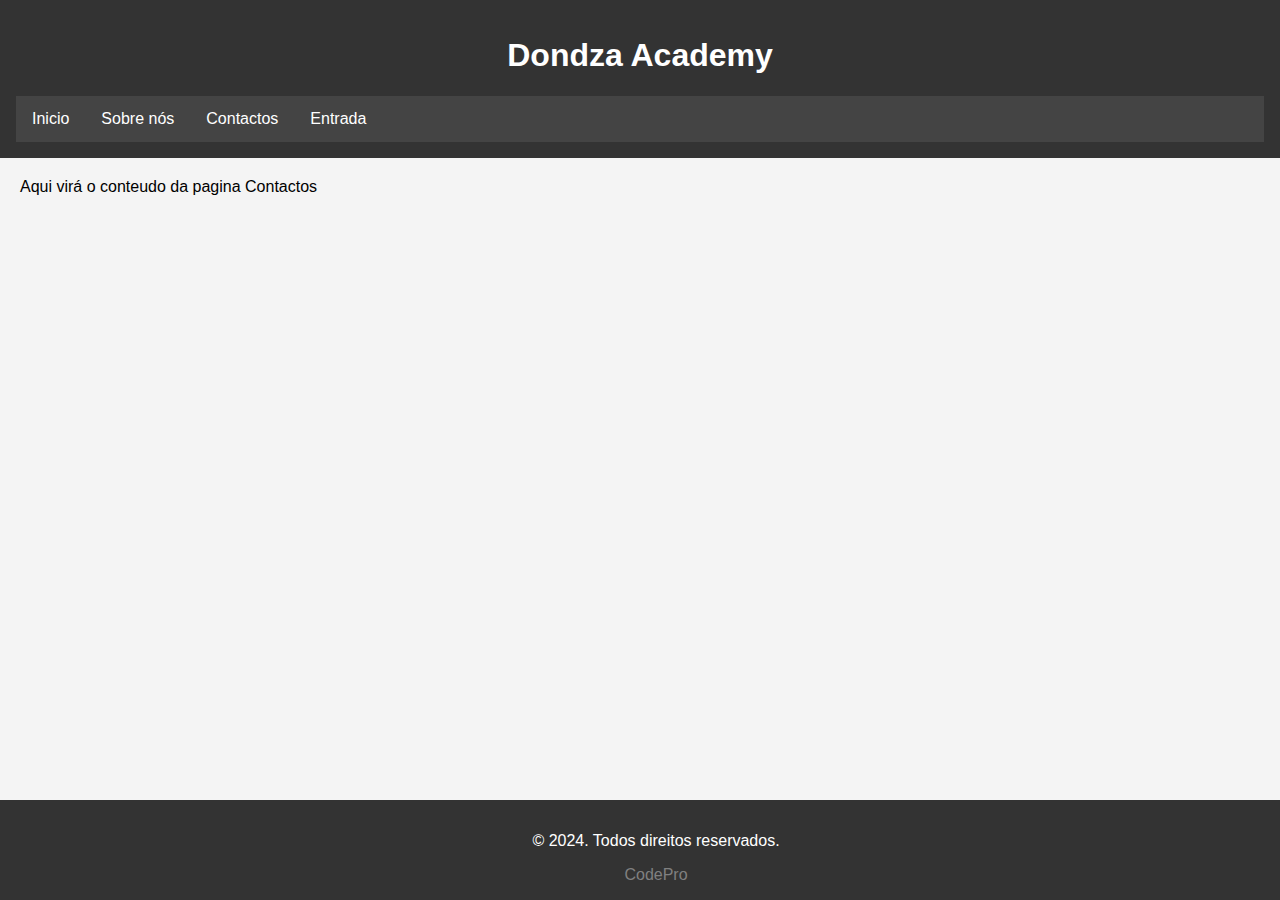
==== contactos.html @ 75c49a97 "Initial commit" ====
<!DOCTYPE html>
<html lang="pt">
<head>
    <meta charset="UTF-8">
    <meta name="viewport" content="width=device-width, initial-scale=1.0">
    <link rel="stylesheet" href="assets/css/styles.css">
    <title> Contactos - Dondza Academy</title>
</head>
<body>
    <!-- Esta tag serve para definir o cabecalho-->
    <header>
        <h1>Dondza Academy</h1>
        <!-- A tag nav serve para criar menus de navegacao -->
        <nav>
            <ul>
                <li> <a href="index.html"> Inicio</a></li>
                <li> <a href="sobre-nos.html"> Sobre nós</a></li>
                <li> <a href="contactos.html"> Contactos</a></li>
                <li> <a href="login.html"> Entrada </a></li>
            </ul>
        </nav>
    </header>

    <!-- Esta tag serve para dividir as seccoes -->
    <section>
        Aqui virá o conteudo da pagina Contactos
    </section>

    <!-- Esta tag serve para definir o rodapé -->
    <footer>
        <p>&copy; 2024. Todos direitos reservados.</p>
        <a href="https://codeprogroup.com" target="_blank"> CodePro</a>
    </footer>

</body>

</html>
---- assets/css/styles.css ----
body{
    font-family: Arial, Helvetica, sans-serif;
    margin: 0;
    padding: 0;
    background-color: #f4f4f4;
}

header {
    background-color: #333333;
    color: white;
    text-align: center;
    padding: 1em;
}

nav {
    background-color: #444444;
    overflow: hidden;
}

nav a {
    float: left;
    display: block;
    color: white;
    text-align: center;
    padding: 14px 16px;
    text-decoration: none;
}

nav ul {
    list-style-type: none;
    margin: 0;
    padding: 0;
}

nav ul li {
    display: inline;
    margin-right: 10px;
}

footer {
    background-color: #333333;
    color: white;
    text-align: center;
    padding: 1em;
    position: fixed;
    bottom: 0;
    width: 100%;
}

footer a {
    text-decoration: none;
    color: gray;
}

section{
    padding: 20px;
}

.login-container{
    text-align: center;
    padding: 20px;
}

form{
    max-width: 400px;
    margin: auto;
    background-color: white;
    padding: 20px;
    border-radius: 8px;
    box-shadow: 0 0 10px rgba(0, 0, 0, 0.1);
}

input {
    width: 100%;
    padding: 10px;
    margin-bottom: 16px;
    box-sizing: border-box;
    border: 1px solid #ccc;
    border-radius: 4px;
}

button {
    background-color: #333;
    color: white;
    padding: 10px;
    border: none;
    border-radius: 4px;
    cursor: pointer;
}

button:hover{
    background-color: #555;
}
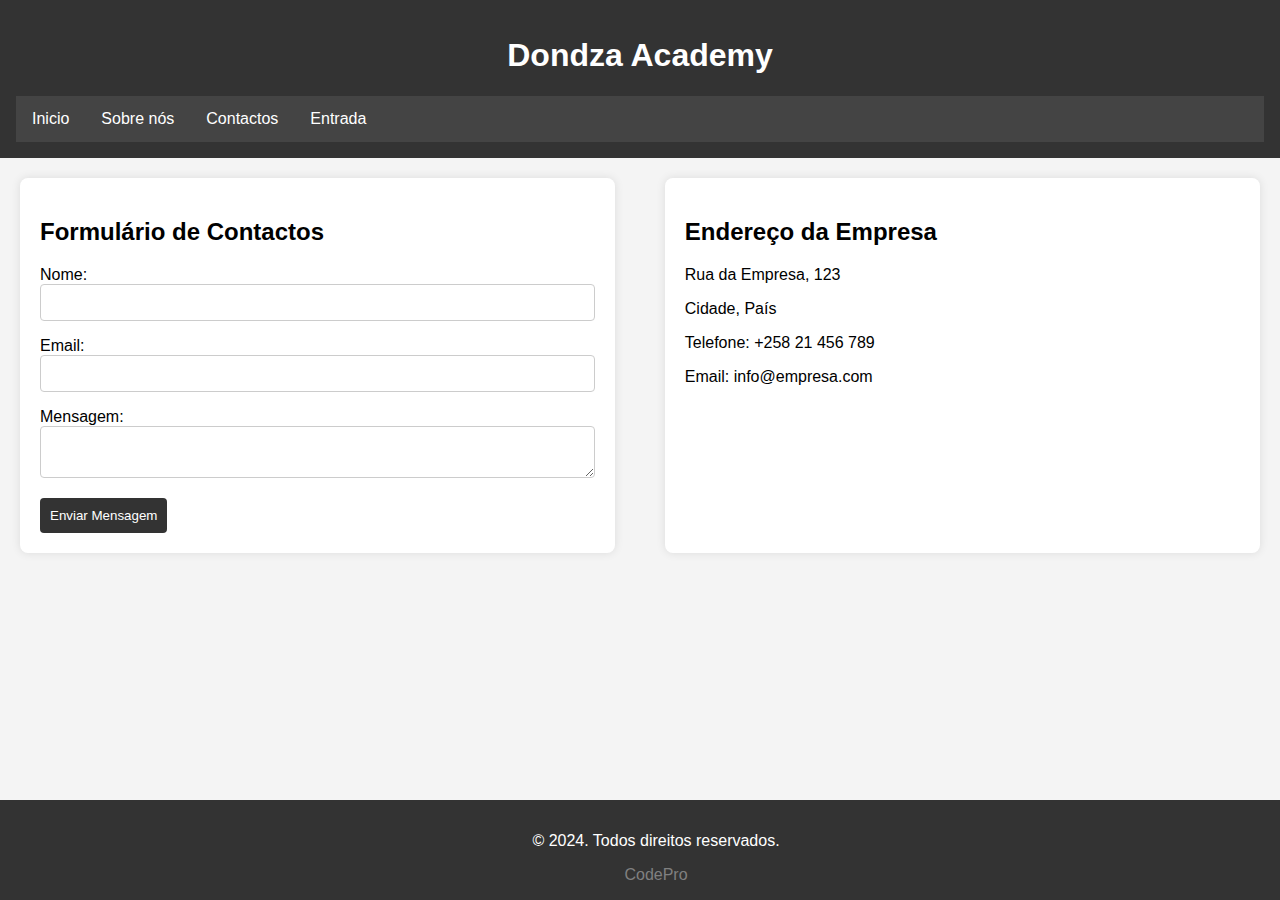
==== commit e51664b5: "feat: pagina de contactos" ====
--- a/contactos.html
+++ b/contactos.html
@@ -22,8 +22,40 @@
     </header>
 
     <!-- Esta tag serve para dividir as seccoes -->
-    <section>
-        Aqui virá o conteudo da pagina Contactos
+    <section class="contactos-container">
+        <!-- FOrmulario de contactos-->
+        <div class="form-container">
+            <h2>Formulário de Contactos</h2>
+            <div>
+                <label for="nome"> Nome:</label>
+                <input type="text" id="nome" name="nome">
+            </div>
+
+            <div>
+                <label for="email">Email:</label>
+                <input type="email" id="email" name="email">
+            </div>
+
+            <div>
+                <label for="mensagem">Mensagem:</label>
+                <textarea id="mensagem" name="mensagem"></textarea>
+            </div>
+
+            <div>
+                <button type="submit"> Enviar Mensagem</button>
+            </div>
+        </div>
+
+        <!--- Detalhes de contacto-->
+        <div class="address-container">
+            <h2>Endereço da Empresa</h2>
+            <p>Rua da Empresa, 123</p>
+            <p>Cidade, País</p>
+
+            <p>Telefone: +258 21 456 789</p>
+
+            <p>Email: info@empresa.com</p>
+        </div>
     </section>
 
     <!-- Esta tag serve para definir o rodapé -->
--- a/assets/css/styles.css
+++ b/assets/css/styles.css
@@ -70,7 +70,7 @@
     box-shadow: 0 0 10px rgba(0, 0, 0, 0.1);
 }
 
-input {
+input, textarea {
     width: 100%;
     padding: 10px;
     margin-bottom: 16px;
@@ -90,4 +90,18 @@
 
 button:hover{
     background-color: #555;
+}
+
+.form-container, .address-container {
+    width: 48%;
+    padding: 20px;
+    box-sizing: border-box;
+    background-color: white;
+    box-shadow: 0 0 10px rgba(0, 0, 0, 0.1);
+    border-radius: 8px;
+}
+
+.contactos-container {
+    display: flex;
+    justify-content: space-between;
 }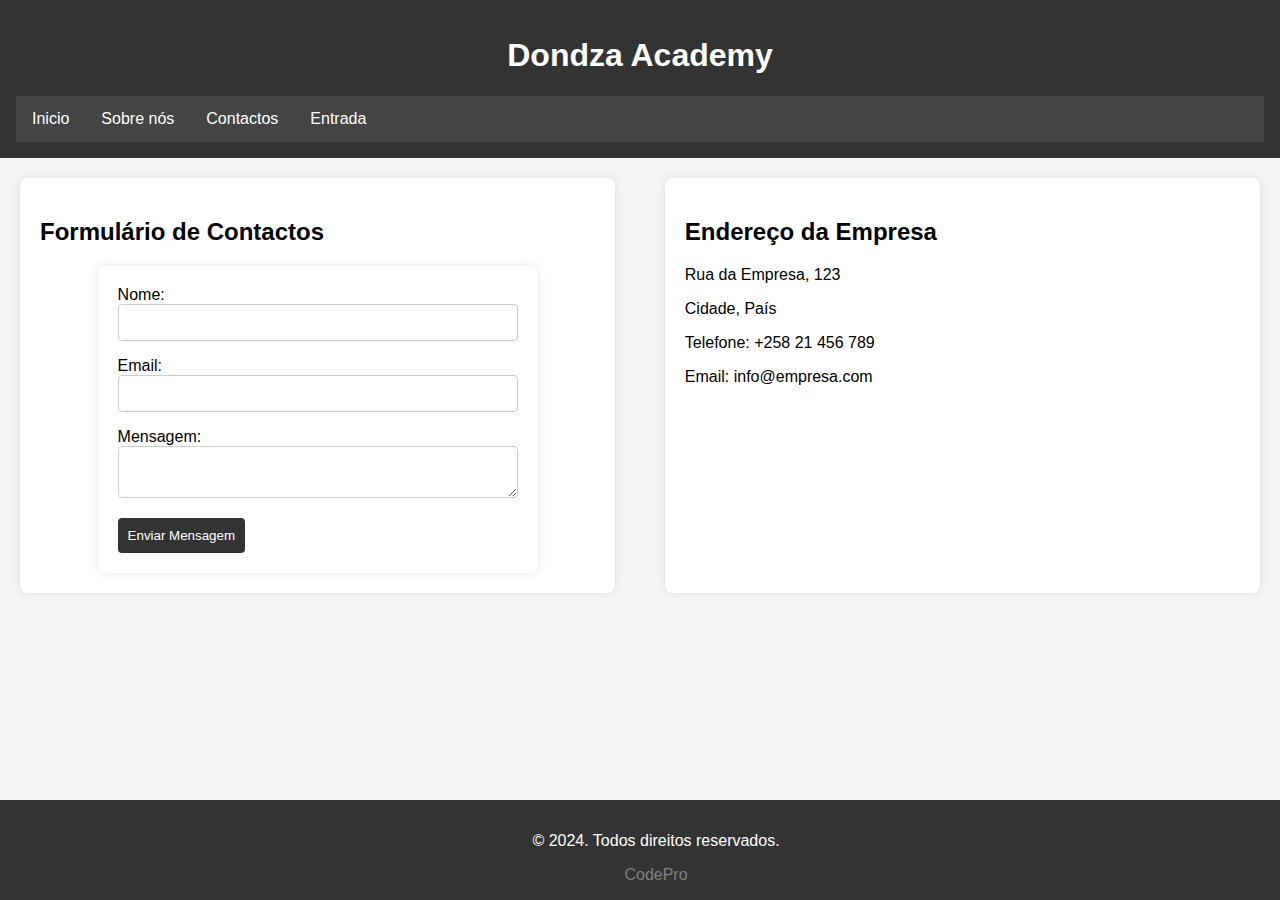
==== commit 7f9e01f4: "Update contactos.html" ====
--- a/contactos.html
+++ b/contactos.html
@@ -26,24 +26,30 @@
         <!-- FOrmulario de contactos-->
         <div class="form-container">
             <h2>Formulário de Contactos</h2>
-            <div>
-                <label for="nome"> Nome:</label>
-                <input type="text" id="nome" name="nome">
-            </div>
+            <form id="contactForm" onsubmit="return validateContactForm()">
+                <div>
+                    <label for="nome"> Nome:</label>
+                    <input type="text" id="nome" name="nome" required>
+                    <span id="nomeError" class="error"></span>
+                </div>
+    
+                <div>
+                    <label for="email">Email:</label>
+                    <input type="email" id="email" name="email" required>
+                    <span id="emailError" class="error"></span>
+                </div>
+    
+                <div>
+                    <label for="mensagem">Mensagem:</label>
+                    <textarea id="mensagem" name="mensagem" required></textarea>
+                    <span id="mensagemError" class="error"></span>
+                </div>
+    
+                <div>
+                    <button type="submit"> Enviar Mensagem</button>
+                </div>
+            </form>
 
-            <div>
-                <label for="email">Email:</label>
-                <input type="email" id="email" name="email">
-            </div>
-
-            <div>
-                <label for="mensagem">Mensagem:</label>
-                <textarea id="mensagem" name="mensagem"></textarea>
-            </div>
-
-            <div>
-                <button type="submit"> Enviar Mensagem</button>
-            </div>
         </div>
 
         <!--- Detalhes de contacto-->
@@ -64,6 +70,7 @@
         <a href="https://codeprogroup.com" target="_blank"> CodePro</a>
     </footer>
 
+    <script src="assets/js/script.js"></script>
 </body>
 
 </html>--- a/assets/css/styles.css
+++ b/assets/css/styles.css
@@ -104,4 +104,58 @@
 .contactos-container {
     display: flex;
     justify-content: space-between;
+}
+
+.course{
+    width: 300px;
+    margin: 20px;
+    padding: 15px;
+    box-shadow: 0 0 10px rgba(0, 0, 0, 0.1);
+    border-radius: 8px;
+    text-align: center;
+}
+
+.course img{
+    max-width: 100%;
+    height: auto;
+    border-radius: 4px;
+    margin-bottom: 10px;
+}
+
+.course h2{
+    font-size: 14pt;
+    margin-bottom: 10px;
+}
+
+.course p {
+    font-size: 12pt;
+    margin-bottom: 10px;
+}
+
+.course .price {
+    font-size: 1.1em;
+    color: #3498db;
+    margin-bottom: 10px;
+}
+
+.course a{
+    display: inline-block;
+    background-color: #3498db;
+    color: white;
+    padding: 8px 15px;
+    text-decoration: none;
+    border-radius: 4px;
+}
+
+.course a:hover {
+    background-color: #2980b9;
+}
+
+.courses-container{
+    display: flex;
+    justify-content: space-between;
+}
+
+.error {
+    color: red;
 }